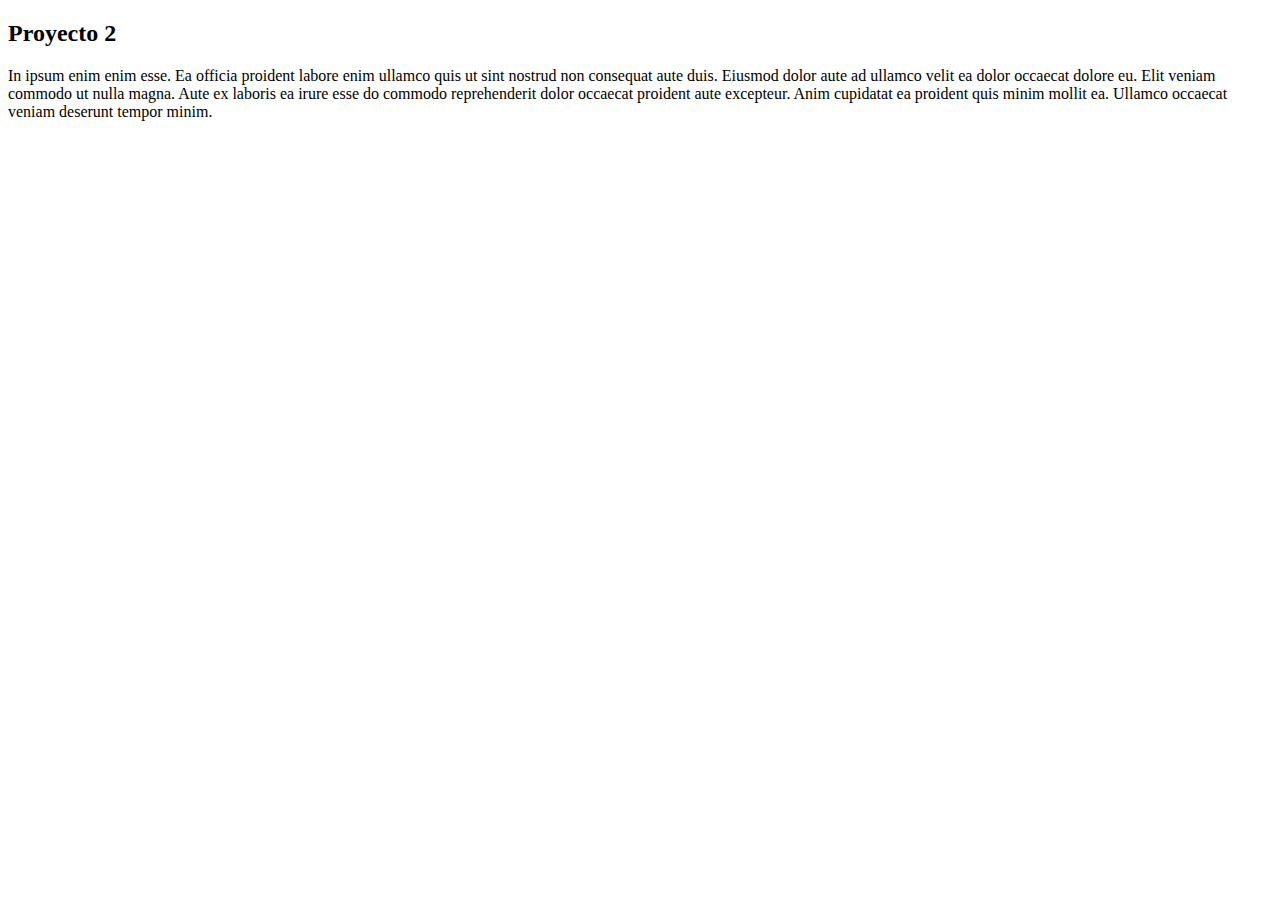
==== Proyecto_2/index.html @ a792d4aa "nuevos proyectos" ====
<!DOCTYPE html>
<html lang="es">

<head>
    <meta charset="UTF-8">
    <meta http-equiv="X-UA-Compatible" content="IE=edge">
    <meta name="viewport" content="width=device-width, initial-scale=1.0">
    <title>EMILIO BQ</title>
</head>

<body>
    <h2>Proyecto 2</h2>
    <p>In ipsum enim enim esse. Ea officia proident labore enim ullamco quis ut sint nostrud non consequat aute duis.
        Eiusmod dolor aute ad ullamco velit ea dolor occaecat dolore eu. Elit veniam commodo ut nulla magna. Aute ex
        laboris ea irure esse do commodo reprehenderit dolor occaecat proident aute excepteur. Anim cupidatat ea
        proident quis minim mollit ea. Ullamco occaecat veniam deserunt tempor minim.</p>
        <img src="https://picsum.photos/id/689/400/200" alt="">
</body>

</html>
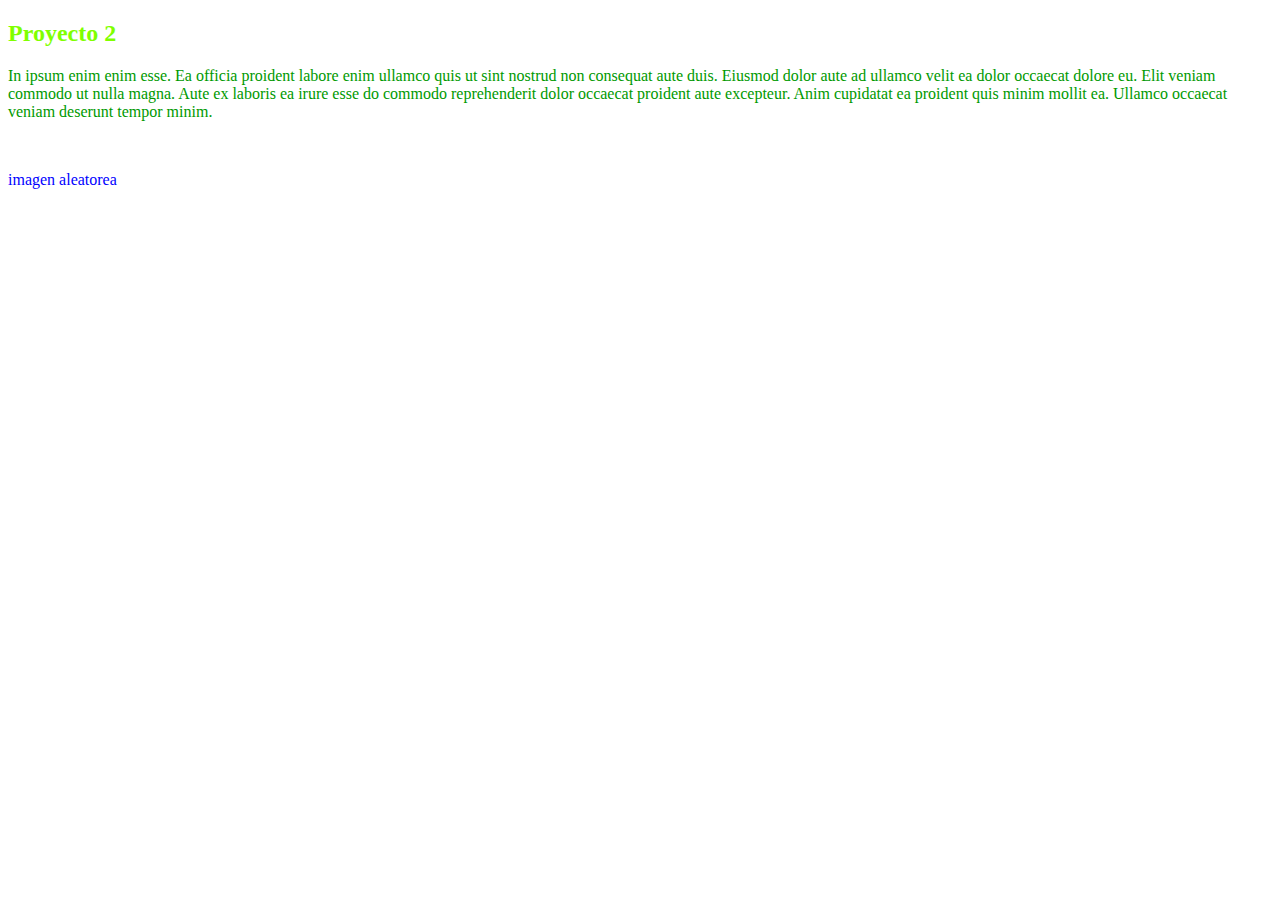
==== commit 54daac81: "actualizacion" ====
--- a/Proyecto_2/index.html
+++ b/Proyecto_2/index.html
@@ -9,12 +9,13 @@
 </head>
 
 <body>
-    <h2>Proyecto 2</h2>
-    <p>In ipsum enim enim esse. Ea officia proident labore enim ullamco quis ut sint nostrud non consequat aute duis.
+    <h2 style="color: chartreuse">Proyecto 2</h2>
+    <p style="color: #090">In ipsum enim enim esse. Ea officia proident labore enim ullamco quis ut sint nostrud non consequat aute duis.
         Eiusmod dolor aute ad ullamco velit ea dolor occaecat dolore eu. Elit veniam commodo ut nulla magna. Aute ex
         laboris ea irure esse do commodo reprehenderit dolor occaecat proident aute excepteur. Anim cupidatat ea
         proident quis minim mollit ea. Ullamco occaecat veniam deserunt tempor minim.</p>
         <img src="https://picsum.photos/id/689/400/200" alt="">
+        <P style="color:blue;">imagen aleatorea</P>
 </body>
 
 </html>